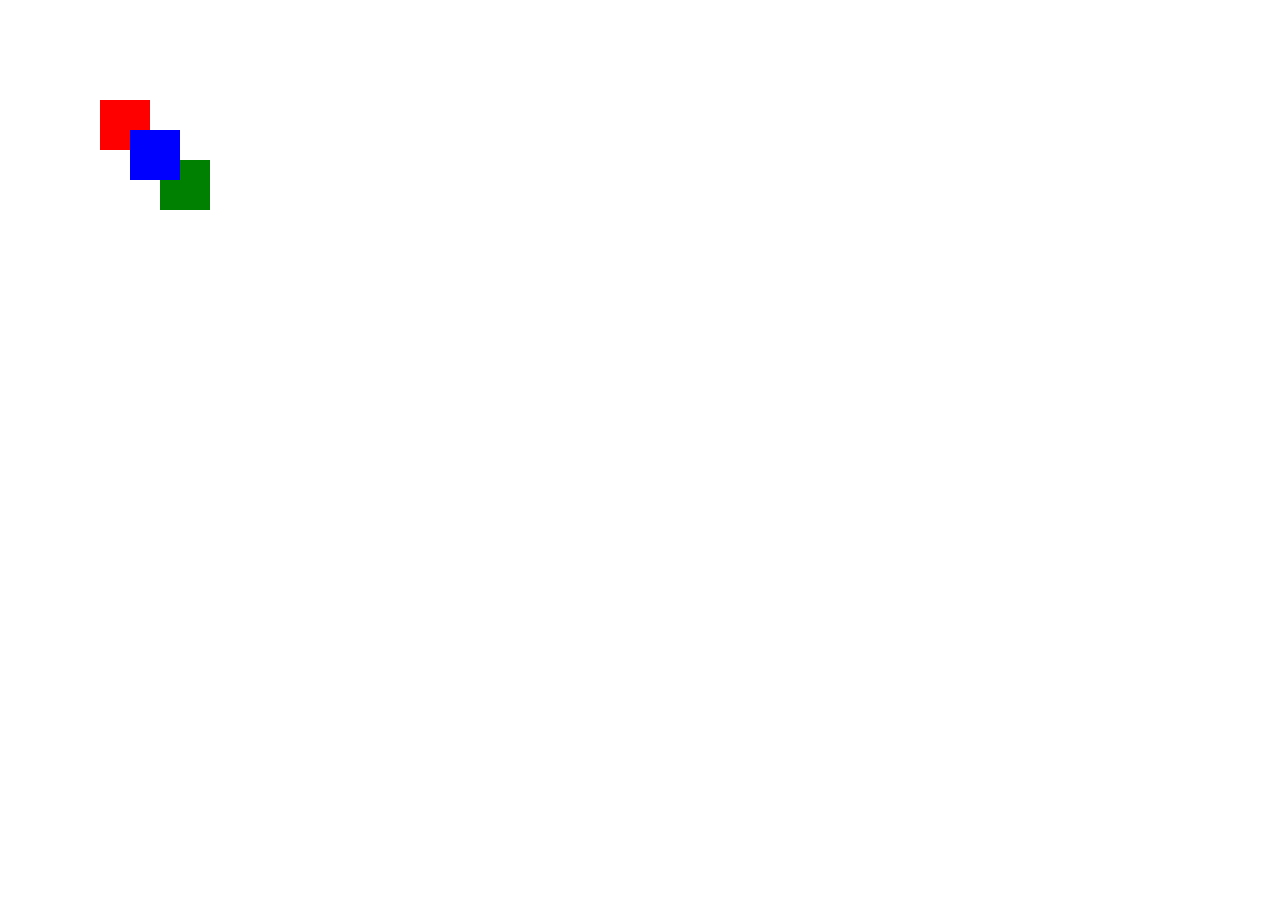
==== 186/index.html @ a926de82 "186.1" ====
<!DOCTYPE html>
<html lang="en">
<head>
    <meta charset="UTF-8">
    <meta name="viewport" content="width=device-width, initial-scale=1.0">
    <title>Document</title>
    <link rel="stylesheet" href="style.css">
</head>
<body>
    <div id="elem"></div>
    <div id="elem1"></div>
    <div id="elem2"></div>
    
</body>
</html>
---- 186/style.css ----
#elem{
    top: 100px;
    left: 100px;
    height: 50px;
    width: 50px;
    position: absolute;
    background-color: red;
    z-index: 2;
}
#elem1{
    z-index: 3;
    top: 130px;
    left: 130px;
    height: 50px;
    width: 50px;
    position: absolute;
    background-color: blue;
}

#elem2{
    z-index: 2;
    top: 160px;
    left: 160px;
    height: 50px;
    width: 50px;
    position: absolute;
    background-color: green;
}
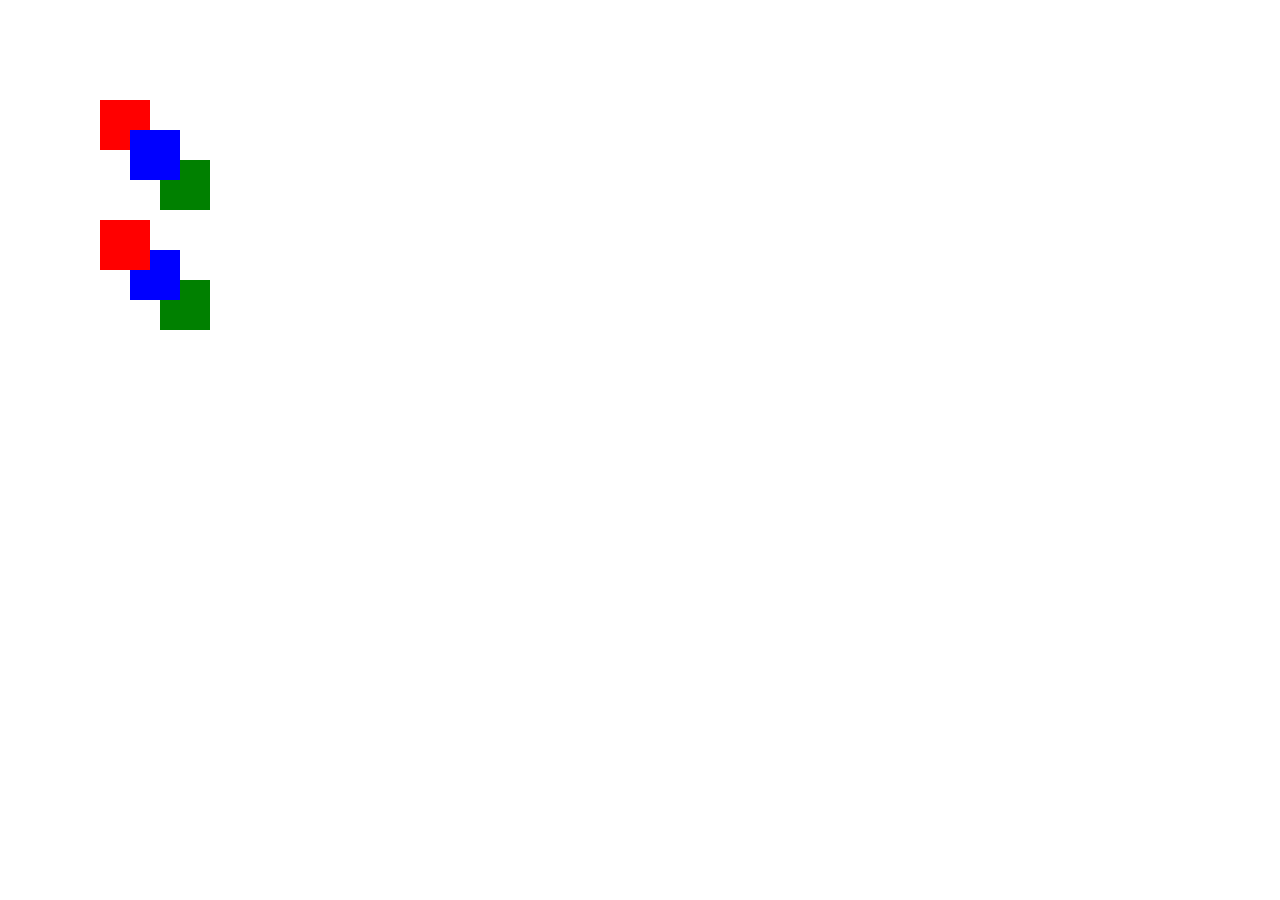
==== commit bb1aee94: "186.2" ====
--- a/186/index.html
+++ b/186/index.html
@@ -10,6 +10,8 @@
     <div id="elem"></div>
     <div id="elem1"></div>
     <div id="elem2"></div>
-    
+     <div id="elem3"></div>
+    <div id="elem4"></div>
+    <div id="elem5"></div>
 </body>
 </html>
--- a/186/style.css
+++ b/186/style.css
@@ -26,4 +26,31 @@
     position: absolute;
     background-color: green;
 }
+#elem3{
+    top: 220px;
+    left: 100px;
+    height: 50px;
+    width: 50px;
+    position: absolute;
+    background-color: red;
+    z-index: 3;
+}
+#elem4{
+    z-index: 2;
+    top: 250px;
+    left: 130px;
+    height: 50px;
+    width: 50px;
+    position: absolute;
+    background-color: blue;
+}
 
+#elem5{
+    z-index: 1;
+    top: 280px;
+    left: 160px;
+    height: 50px;
+    width: 50px;
+    position: absolute;
+    background-color: green;
+}
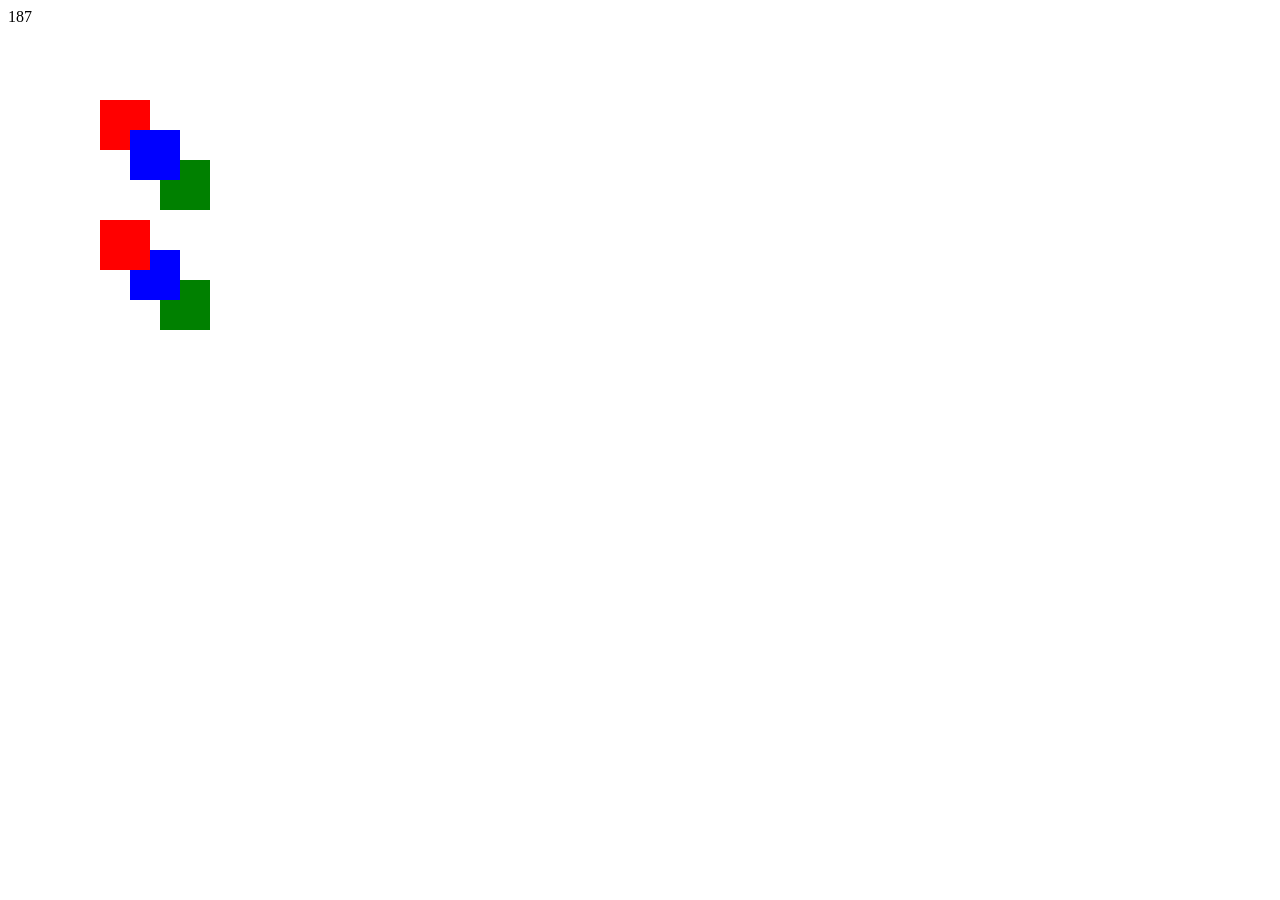
==== commit 1de87b09: "187 poputal" ====
--- a/186/index.html
+++ b/186/index.html
@@ -14,4 +14,4 @@
     <div id="elem4"></div>
     <div id="elem5"></div>
 </body>
-</html>+</html> 187
--- a/186/style.css
+++ b/186/style.css
@@ -53,4 +53,4 @@
     width: 50px;
     position: absolute;
     background-color: green;
-}
+}187
